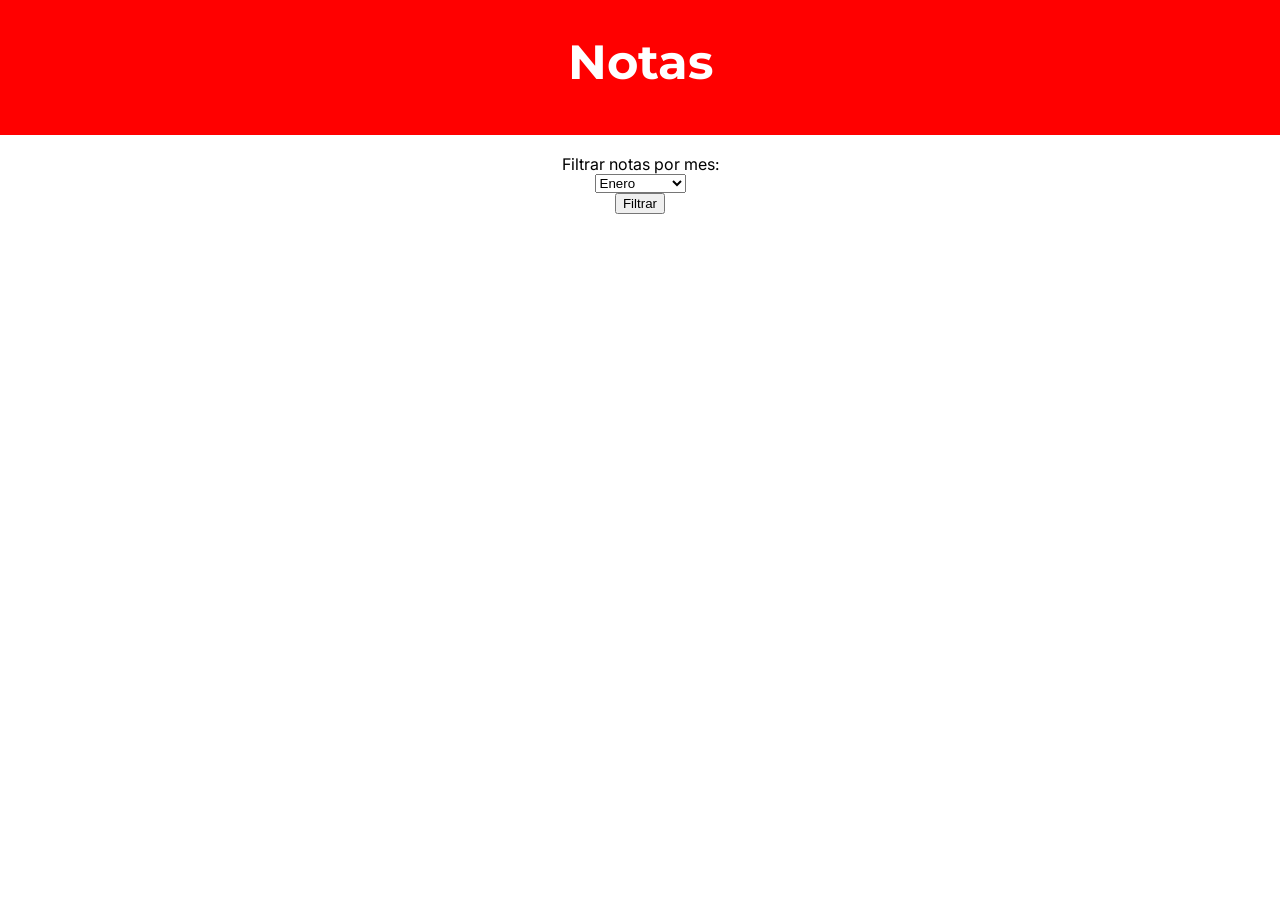
==== cliente_html/index.html @ c6795d2d "first commit" ====
<!DOCTYPE html>
<html lang="en">
<head>
    <meta charset="UTF-8">
    <meta name="viewport" content="width=device-width, initial-scale=1.0">
    <link rel="stylesheet" href="/cliente_html/css/styles.css">
    <title>Notas</title>
</head>
<body>
    <div class="nav">
        <h1>Notas</h1>
    </div>
    <div class="notas">
        <label for="monthFilter">Filtrar notas por mes:</label>
        <select id="monthFilter">
        <option value="01">Enero</option>
        <option value="02">Febrero</option>
        <option value="03">Marzo</option>
        <option value="04">Abril</option>
        <option value="05">Mayo</option>
        <option value="06">Junio</option>
        <option value="07">Julio</option>
        <option value="08">Agosto</option>
        <option value="09">Septiembre</option>
        <option value="10">Octubre</option>
        <option value="11">Noviembre</option>
        <option value="12">Diciembre</option>
    </select>
    <button id="filterButton">Filtrar</button>
    </div>
    <div id="notasFiltradas"></div>
    <script type="module" src="js/index.js"></script>
</body>
</html>
---- cliente_html/css/styles.css ----
@import url('https://fonts.googleapis.com/css2?family=Cardo:ital,wght@0,400;0,700;1,400&family=Inter:ital,opsz,wght@0,14..32,100..900;1,14..32,100..900&family=Manrope:wght@200..800&family=Montserrat:ital,wght@0,100..900;1,100..900&display=swap');
@import url('https://fonts.googleapis.com/css2?family=Cardo:ital,wght@0,400;0,700;1,400&family=Inter:ital,opsz,wght@0,14..32,100..900;1,14..32,100..900&family=Manrope:wght@200..800&family=Montserrat:ital,wght@0,100..900;1,100..900&display=swap');

* {
    box-sizing: border-box;
}

html, body {
    width: 100%;
    height: 100%;
    margin: 0;
}

.nav {
    height: 15vh;
    width: 100%;
    background: red;
    color: white;
    border: 1px solid red;
    text-align: center;
    font-size: 1.5rem;
    font-family: Montserrat;
}

.notas {
    display: flex;
    flex-flow: column nowrap;
    justify-content: center;
    align-items: center;
    font-family: Inter;
    padding-top: 1.2rem;
}

#notasFiltradas {
    padding: 2rem;
    gap: 10rem;

    display: flex;
    justify-content: center;
    font-family: Inter;
}
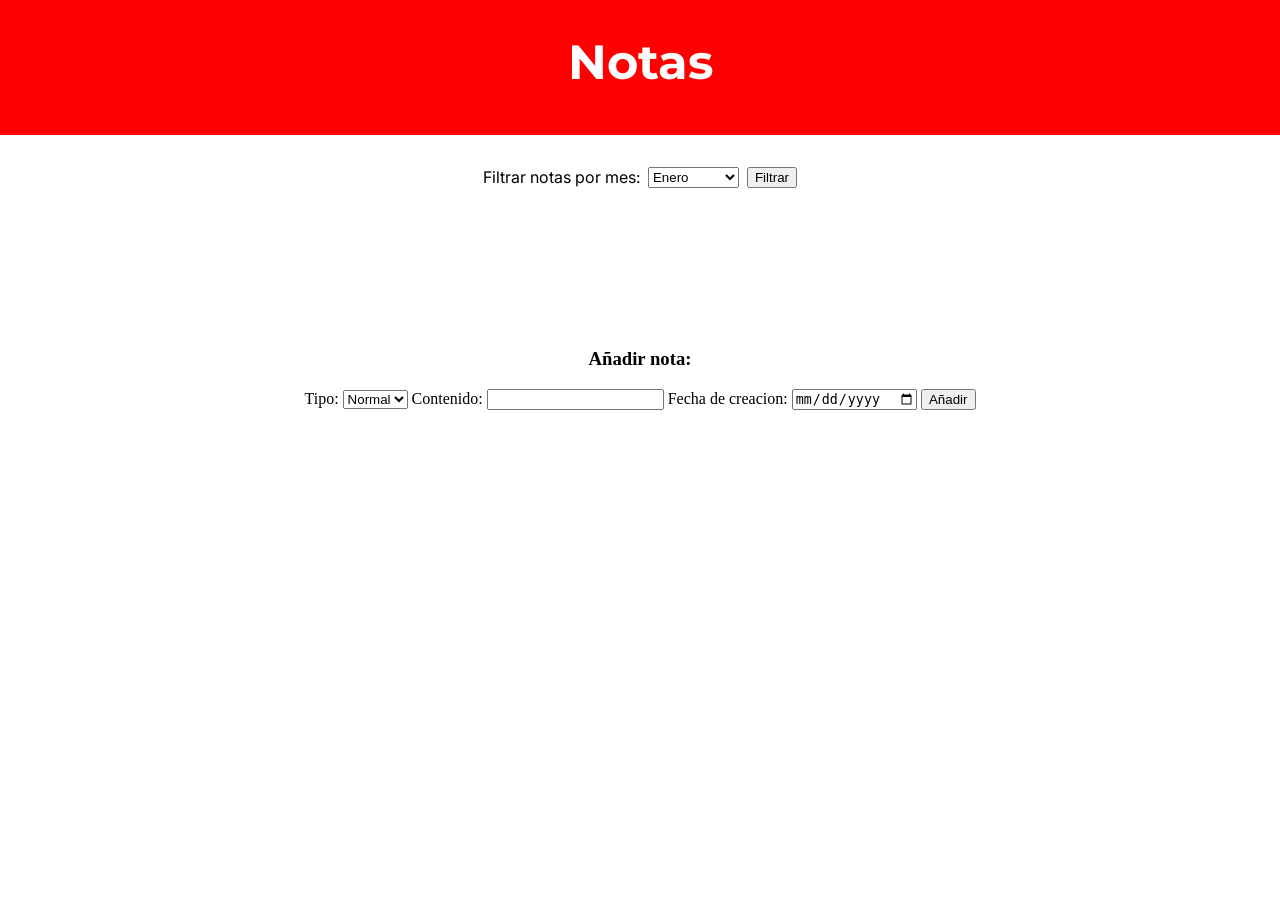
==== commit da94b15e: "Base de datos y actualizacion del readme" ====
--- a/cliente_html/index.html
+++ b/cliente_html/index.html
@@ -28,7 +28,20 @@
     </select>
     <button id="filterButton">Filtrar</button>
     </div>
-    <div id="notasFiltradas"></div>
+    <div id="nota"></div>
+    <h3>Añadir nota:</h3>
+    <form id="noteForm">
+        <label for="tipo">Tipo:</label>
+        <select id="tipo">
+            <option value="normal">Normal</option>
+            <option value="critica">Crítica</option>
+        </select>
+        <label for="contenido">Contenido:</label>
+        <input type="text" id="contenido">
+        <label for="fechaCreacion">Fecha de creacion:</label>
+        <input type="date" id="fechaCreacion">
+        <button type="submit">Añadir</button>
+    </form>
     <script type="module" src="js/index.js"></script>
 </body>
 </html>
--- a/cliente_html/css/styles.css
+++ b/cliente_html/css/styles.css
@@ -22,7 +22,7 @@
     font-family: Montserrat;
 }
 
-.notas {
+.filtrado {
     display: flex;
     flex-flow: column nowrap;
     justify-content: center;
@@ -31,11 +31,24 @@
     padding-top: 1.2rem;
 }
 
-#notasFiltradas {
+.notas {
     padding: 2rem;
-    gap: 10rem;
+    gap: .5rem;
 
     display: flex;
     justify-content: center;
     font-family: Inter;
+}
+
+#nota {
+    text-align: center;
+}
+
+h3 {
+    margin-top: 8rem;
+    text-align: center;
+}
+
+#noteForm {
+    text-align: center;
 }
